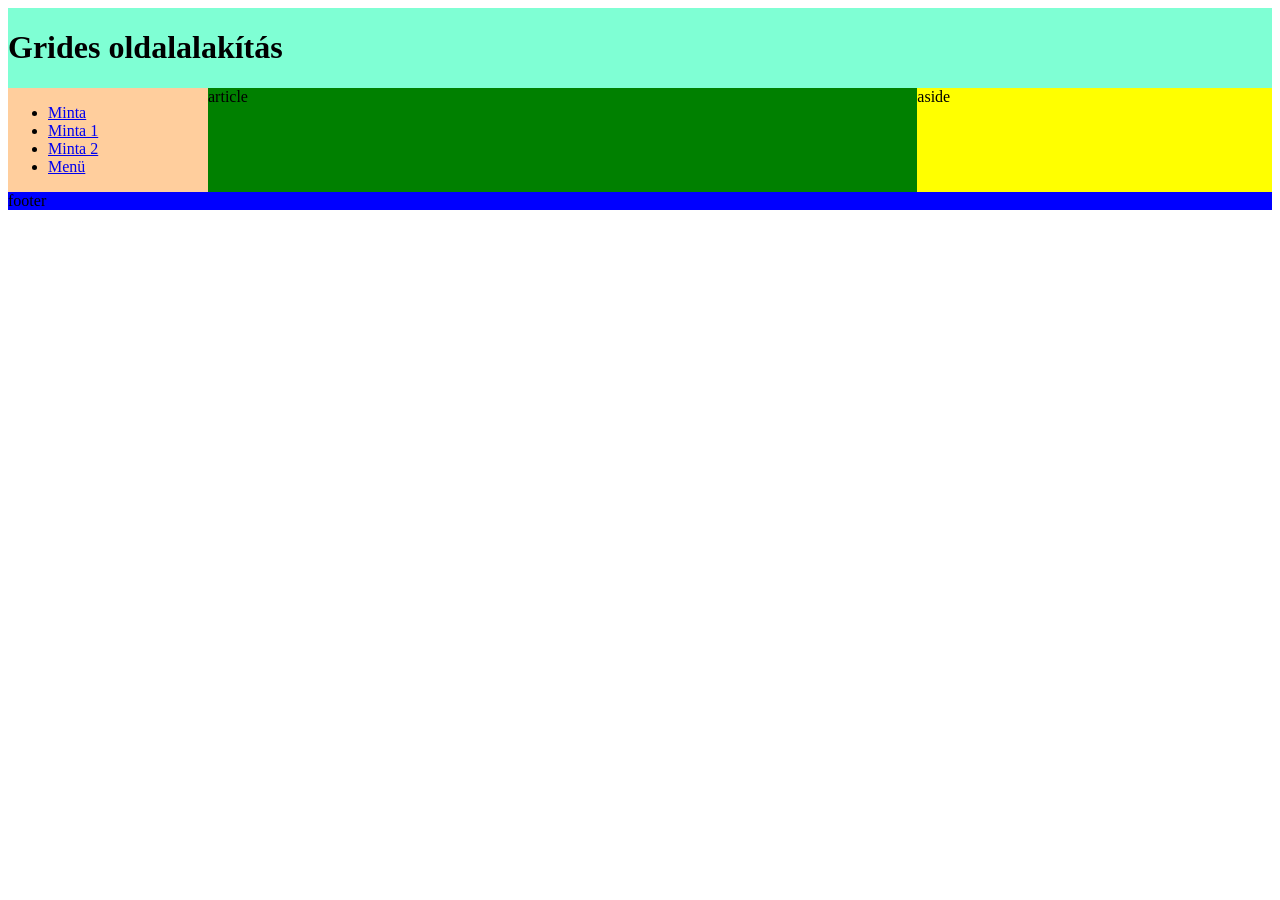
==== index.html @ e1d1b983 "oldalrendezes" ====
<!DOCTYPE html>
<html lang="hu">

<head>
    <meta http-equiv="Content-Type" content="text/html;charset=UTF-8">
    <meta name="description" content="">
    <meta name="keywords" content="">
    <meta name="viewport" content="width=device-width, initial-scale=1.0">
    <title>Holik Bálint</title>
    <link rel="stylesheet" href="stilus.css">
</head>

<body>
    <main>
        <header>
            <h1>Grides oldalalakítás</h1>
        </header>
        <nav>
            <ul>
                <li><a href="index.html">Minta</a></li>
                <li><a href="minta1.html">Minta 1</a></li>
                <li><a href="minta2.html">Minta 2</a></li>
                <li><a href="#">Menü</a></li>
            </ul>
        </nav>
        <article>article</article>
        <aside>aside</aside>
        <footer>footer</footer>
    </main>
</body>

</html>
---- stilus.css ----
* {
    box-sizing: border-box;
}

header {
    background-color: aquamarine;
    grid-area: h;
}

nav {
    background-color: rgb(255, 206, 157);
    grid-area: n;
}

article {
    background-color: green;
    grid-area: ar;
}

aside {
    background-color: yellow;
    grid-area: as;
}

footer {
    background-color: blue;
    grid-area: f;
}

main {
    display: grid;
    grid-template-columns: 200px 2fr 1fr;
    grid-template-areas: "h h h" "n ar as" "f f f";
}

@media screen and (max-width: 800px) {
    main {
        display: grid;
        grid-template-columns: 2fr 1fr;
        grid-template-areas: "h h" "n n" "ar as" "f f";
    }
}

@media screen and (max-width: 600px) {
    main {
        display: grid;
        grid-template-columns: 1fr;
        grid-template-areas: "h" "n" "ar" "as" "f";
    }
}
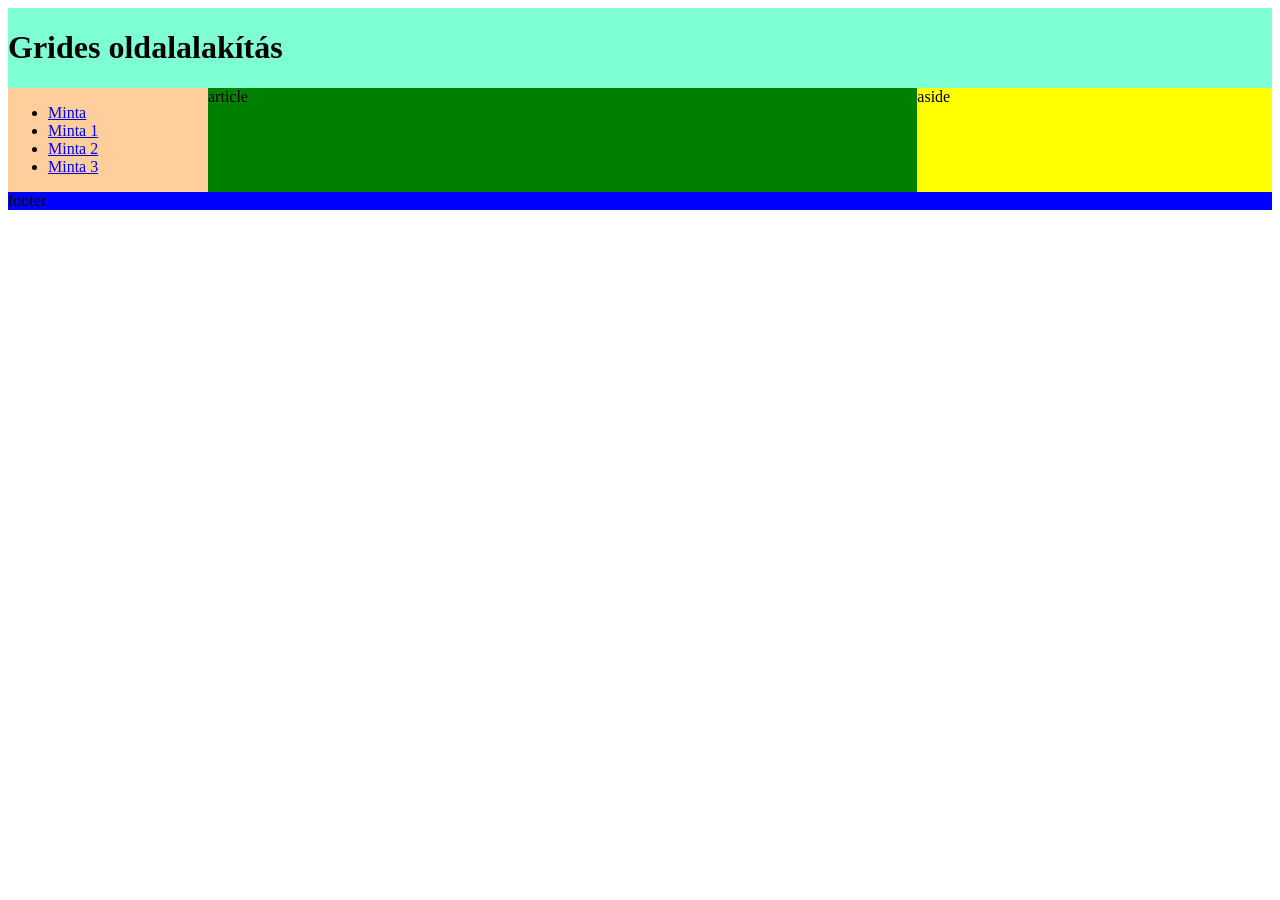
==== commit 71b6caaf: "nav javitas" ====
--- a/index.html
+++ b/index.html
@@ -20,7 +20,7 @@
                 <li><a href="index.html">Minta</a></li>
                 <li><a href="minta1.html">Minta 1</a></li>
                 <li><a href="minta2.html">Minta 2</a></li>
-                <li><a href="#">Menü</a></li>
+                <li><a href="minta3.html">Minta 3</a></li>
             </ul>
         </nav>
         <article>article</article>
